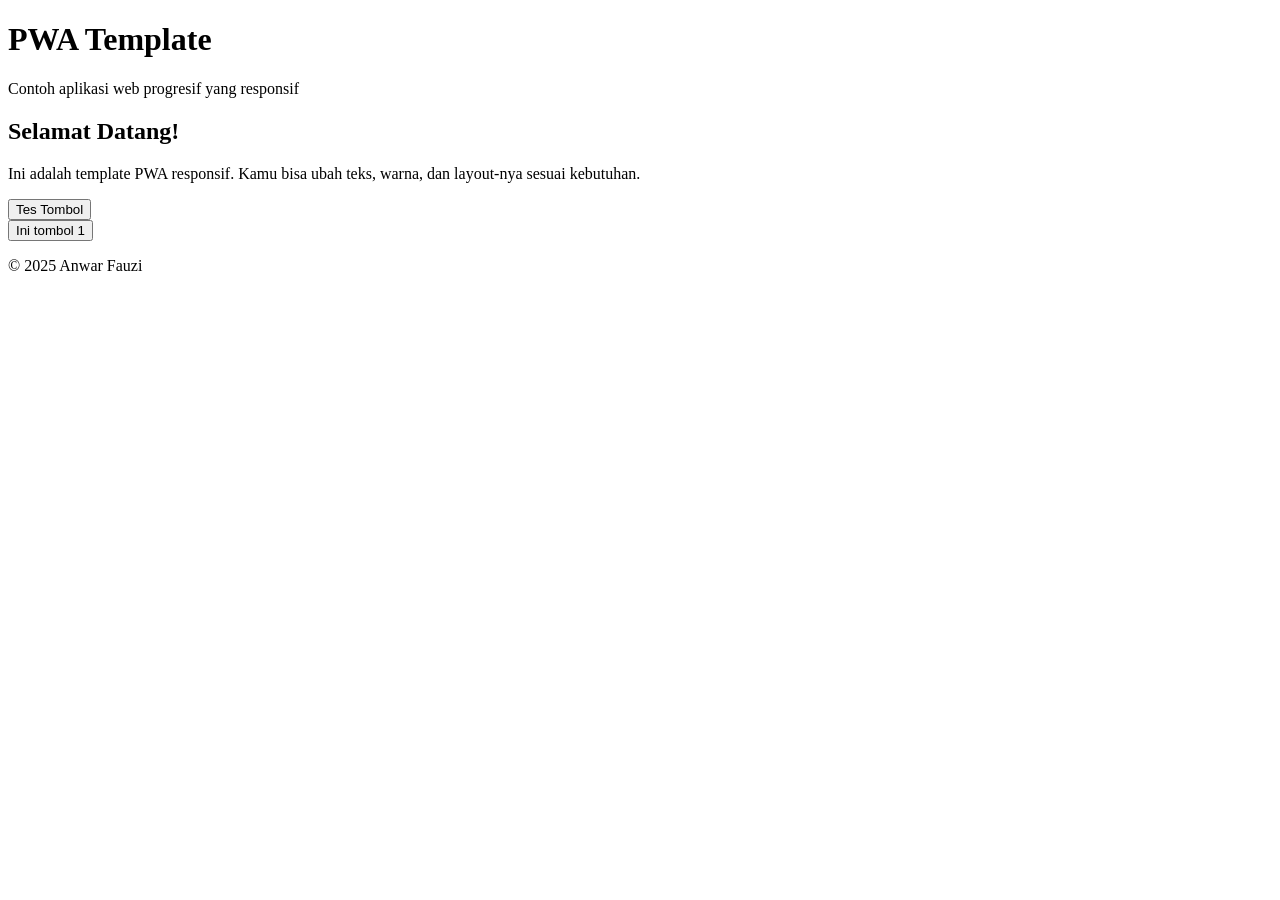
==== example.html @ a1903f46 "Add files via upload" ====
<!DOCTYPE html>
<html lang="id">

<head>
  <meta charset="UTF-8" />
  <meta name="viewport" content="width=device-width, initial-scale=1, viewport-fit=cover">
  <meta name="mobile-web-app-capable" content="yes">
  <meta name="apple-mobile-web-app-capable" content="yes">
  <meta name="apple-mobile-web-app-status-bar-style" content="black-translucent">
  <meta name="theme-color" content="#4F46E5" />
  <link rel="manifest" href="manifest.json" />
  <link rel="icon" href="icons/icon-192x192-A.png" type="image/png" />
  <title>PWA Template Responsif</title>
  <link rel="stylesheet" href="assets/style.css" />
</head>

<body>
  <header class="header">
    <h1>PWA Template</h1>
    <p>Contoh aplikasi web progresif yang responsif</p>
  </header>

  <main class="main">
    <section class="card">
      <h2>Selamat Datang!</h2>
      <p>
        Ini adalah template PWA responsif. Kamu bisa ubah teks, warna, dan layout-nya sesuai kebutuhan.
      </p>
      <button onclick="alert('PWA aktif!')">Tes Tombol</button>
    </section>
  </main>
  <button onclick="alert('tombol testing hidup')">Ini tombol 1</button>

  <footer class="footer">
    <p>© 2025 Anwar Fauzi</p>
  </footer>

  <script>
    if ('serviceWorker' in navigator) {
      navigator.serviceWorker.register('./service-worker.js')
        .then(() => console.log('SW registered!'))
        .catch(err => console.error('SW gagal:', err));
    }
  </script>

</body>

</html>
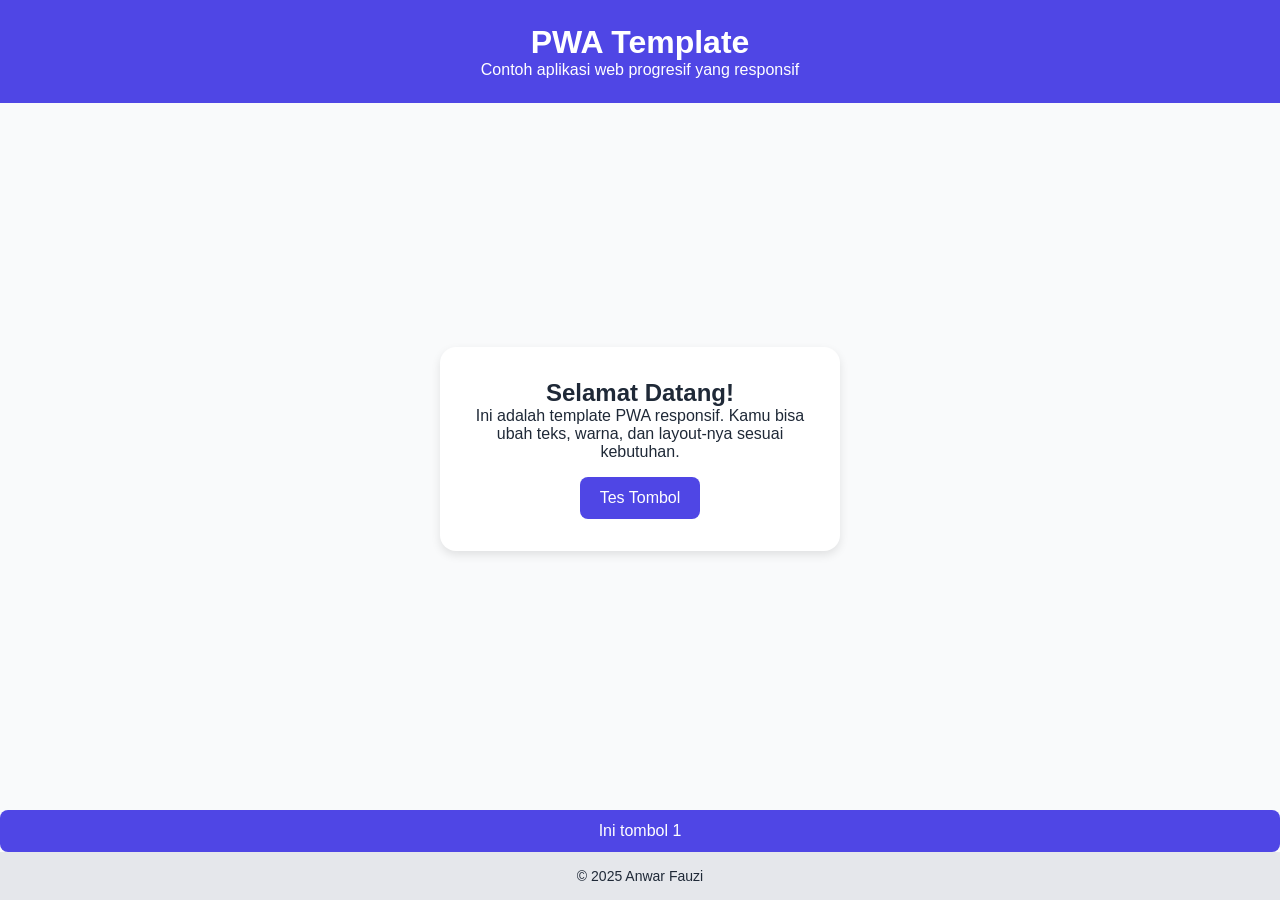
==== commit 167fa847: "inde" ====
--- a/example.html
+++ b/example.html
@@ -8,6 +8,7 @@
   <meta name="apple-mobile-web-app-capable" content="yes">
   <meta name="apple-mobile-web-app-status-bar-style" content="black-translucent">
   <meta name="theme-color" content="#4F46E5" />
+  <meta name="description" content="PWA Template Responsif - Contoh aplikasi web progresif" />
   <link rel="manifest" href="manifest.json" />
   <link rel="icon" href="icons/icon-192x192-A.png" type="image/png" />
   <title>PWA Template Responsif</title>
--- a/assets/style.css
+++ b/assets/style.css
@@ -0,0 +1,79 @@
+:root {
+  --primary: #4F46E5;
+  --bg: #f9fafb;
+  --text: #1f2937;
+}
+
+* {
+  margin: 0;
+  padding: 0;
+  box-sizing: border-box;
+  font-family: 'Inter', sans-serif;
+}
+
+body {
+  background: var(--bg);
+  color: var(--text);
+  display: flex;
+  flex-direction: column;
+  min-height: 100vh;
+}
+
+.header {
+  background: var(--primary);
+  color: white;
+  text-align: center;
+  padding: 1.5rem;
+}
+
+.main {
+  flex: 1;
+  display: flex;
+  justify-content: center;
+  align-items: center;
+  padding: 1.5rem;
+}
+
+.card {
+  background: white;
+  border-radius: 1rem;
+  box-shadow: 0 4px 10px rgba(0,0,0,0.1);
+  max-width: 400px;
+  width: 100%;
+  padding: 2rem;
+  text-align: center;
+}
+
+button {
+  background: var(--primary);
+  border: none;
+  color: white;
+  padding: 0.75rem 1.25rem;
+  border-radius: 0.5rem;
+  cursor: pointer;
+  font-size: 1rem;
+  margin-top: 1rem;
+}
+
+button:hover {
+  opacity: 0.9;
+}
+
+.footer {
+  text-align: center;
+  padding: 1rem;
+  font-size: 0.875rem;
+  background: #e5e7eb;
+}
+
+@media (max-width: 600px) {
+  .card {
+    padding: 1.25rem;
+  }
+  h1 {
+    font-size: 1.5rem;
+  }
+  h2 {
+    font-size: 1.25rem;
+  }
+}
